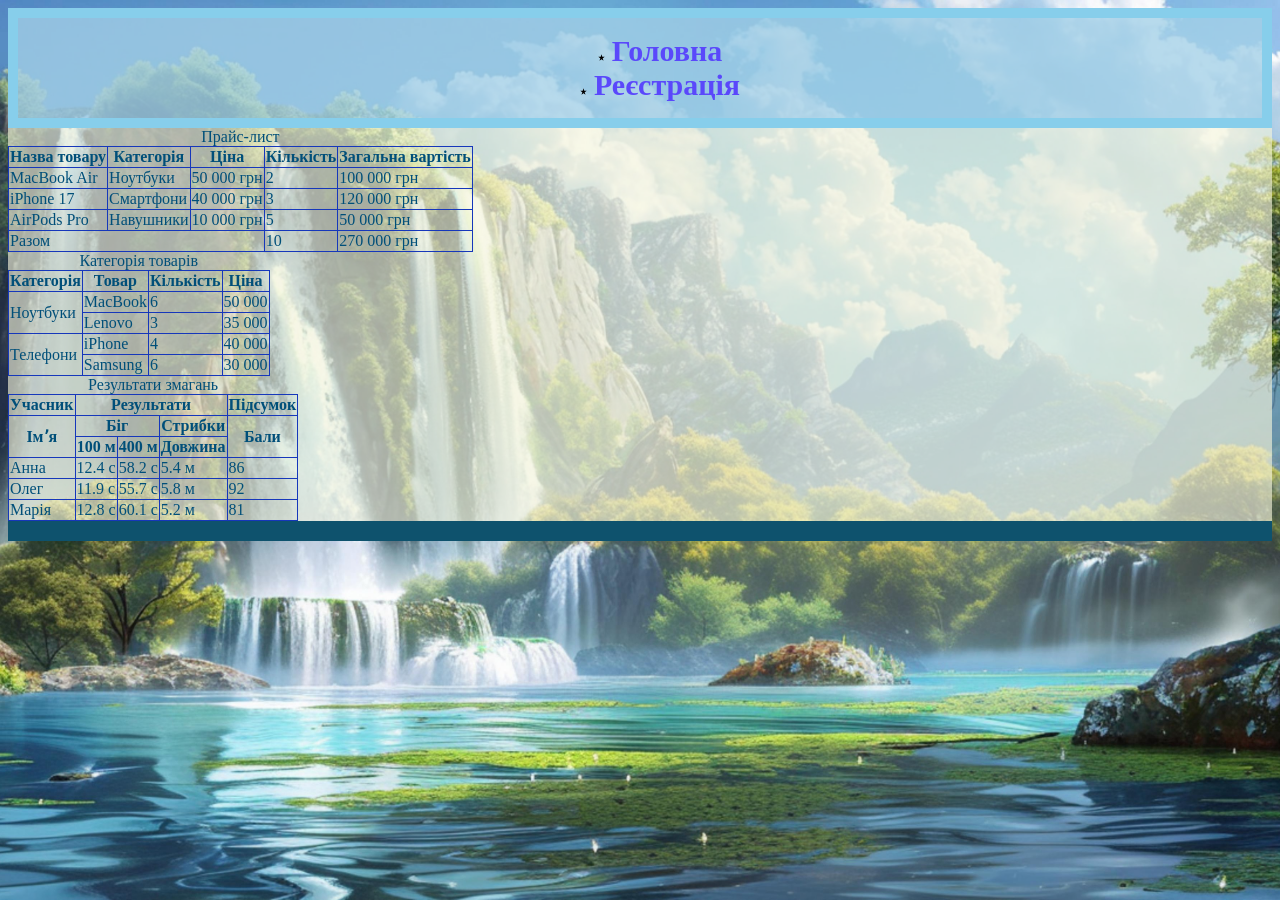
==== pages/tables.html @ 93187d63 "initial commit" ====
<!doctype html>
<html lang="uk">
  <head>
    <meta charset="UTF-8" />
    <meta name="viewport" content="width=device-width, initial-scale=1.0" />
    <title>Homework 7</title>
    <link rel="stylesheet" href="../styles/styles.css" />
  </head>
  <body>
    <header>
      <nav>
        <ul>
          <li><a href="../index.html">Головна</a></li>
          <li><a href="./form.html">Реєстрація</a></li>
        </ul>
      </nav>
    </header>
    <main>
      <table>
        <caption>
          Прайс-лист
        </caption>
        <thead>
          <tr>
            <th>Назва товару</th>
            <th>Категорія</th>
            <th>Ціна</th>
            <th>Кількість</th>
            <th>Загальна вартість</th>
          </tr>
        </thead>
        <tbody>
          <tr>
            <td>MacBook Air</td>
            <td>Ноутбуки</td>
            <td>50 000 грн</td>
            <td>2</td>
            <td>100 000 грн</td>
          </tr>
          <tr>
            <td>iPhone 17</td>
            <td>Смартфони</td>
            <td>40 000 грн</td>
            <td>3</td>
            <td>120 000 грн</td>
          </tr>
          <tr>
            <td>AirPods Pro</td>
            <td>Навушники</td>
            <td>10 000 грн</td>
            <td>5</td>
            <td>50 000 грн</td>
          </tr>
        </tbody>
        <tfoot>
          <tr>
            <td colspan="3">Разом</td>
            <td>10</td>
            <td>270 000 грн</td>
          </tr>
        </tfoot>
      </table>

      <table>
        <caption>
          Категорія товарів
        </caption>
        <thead>
          <tr>
            <th>Категорія</th>
            <th>Товар</th>
            <th>Кількість</th>
            <th>Ціна</th>
          </tr>
        </thead>
        <tbody>
          <tr>
            <td rowspan="2">Ноутбуки</td>
            <td>MacBook</td>
            <td>6</td>
            <td>50 000</td>
          </tr>
          <tr>
            <td>Lenovo</td>
            <td>3</td>
            <td>35 000</td>
          </tr>
          <tr>
            <td rowspan="2">Телефони</td>
            <td>iPhone</td>
            <td>4</td>
            <td>40 000</td>
          </tr>
          <tr>
            <td>Samsung</td>
            <td>6</td>
            <td>30 000</td>
          </tr>
        </tbody>
      </table>

      <table>
        <caption>
          Результати змагань
        </caption>
        <thead>
          <tr>
            <th>Учасник</th>
            <th colspan="3">Результати</th>
            <th>Підсумок</th>
          </tr>
          <tr>
            <th rowspan="2">Імʼя</th>
            <th colspan="2">Біг</th>
            <th>Стрибки</th>
            <th rowspan="2">Бали</th>
          </tr>
          <tr>
            <th>100 м</th>
            <th>400 м</th>
            <th>Довжина</th>
          </tr>
        </thead>
        <tbody>
          <tr>
            <td>Анна</td>
            <td>12.4 с</td>
            <td>58.2 с</td>
            <td>5.4 м</td>
            <td>86</td>
          </tr>
          <tr>
            <td>Олег</td>
            <td>11.9 с</td>
            <td>55.7 с</td>
            <td>5.8 м</td>
            <td>92</td>
          </tr>
          <tr>
            <td>Марія</td>
            <td>12.8 с</td>
            <td>60.1 с</td>
            <td>5.2 м</td>
            <td>81</td>
          </tr>
        </tbody>
      </table>
    </main>
    <footer></footer>
  </body>
</html>
---- styles/styles.css ----
:root {
  --text-color: #004f79;
  --bg-color: #a3d0e8c4;
  --main-bg-color: rgba(245, 245, 220, 0.63);
  --link-color: rgb(90, 72, 251);
  --header-border-color: 10px solid skyblue;
  --accent-color: #1637bb;
  --footer-border-color: rgb(14, 82, 109);
  --about-color: #6f0a68;
  --goals-color: #863607;
  --goals-bg-color: #088d13;
  --placeholder-color: #888888;
  --input-color: #9c4dc1;
  --bottom-border-color: #61385e;
}

a:link {
  text-decoration: none;
  color: var(--link-color);
  font-size: 30px;
  font-weight: bold;
}

a:hover,
a:focus {
  text-decoration: underline;
  color: var(--accent-color);
}

ul {
  list-style-position: inside;
  list-style-image: url("../images/star.svg");
}

body {
  background-image: url("../images/background-image.jpg");
  background-repeat: no-repeat;
  background-position: center;
  background-size: cover;
  background-attachment: fixed;
  color: var(--text-color);
}

header,
footer {
  background-color: var(--bg-color);
  text-align: center;
}

header {
  border: var(--header-border-color);
}

footer {
  border: 10px solid var(--footer-border-color);
}

header > h1 {
  color: var(--accent-color);
}

main {
  background-color: var(--main-bg-color);
}

main h2 {
  text-decoration: underline;
  font-style: italic;
}

main h2::first-letter {
  font-size: 40px;
}

h2 + p {
  font-weight: bold;
}

.about {
  color: var(--about-color);
  text-align: right;
}

.hobbies-list li:first-child,
.hobbies-list li:nth-child(3) {
  text-decoration: underline;
  font-weight: bold;
}

#goals {
  color: var(--goals-color);
  background-color: var(--goals-bg-color);
}

/* цей селектор має найбільшу специфічність - (1, 2, 1) */
#goals .goals-list li:first-child {
  font-style: italic;
  color: yellow;
}

.head-form {
  text-align: center;
}

.head-form::before {
  content: "★";
  color: var(--accent-color);
}

.head-form::after {
  content: "★";
  color: var(--accent-color);
}

.data > label:first-of-type {
  color: var(--accent-color);
}

input,
textarea {
  border: 1px solid var(--accent-color);
  border-radius: 5px;
}

input::placeholder {
  color: var(--placeholder-color);
  font-style: italic;
}

input:hover,
input:focus,
textarea:hover,
textarea:focus {
  outline: none;
  border-color: var(--input-color);
}

.click {
  background: linear-gradient(#eeff6a, #861abd);
}

.click:hover,
.click:focus {
  outline: none;
  border: 2px solid var(--bottom-border-color);
  border-radius: 10px;
}

table {
  border-collapse: collapse;
}

th,
td {
  border: 1px solid var(--accent-color);
}

th {
  text-align: center;
}
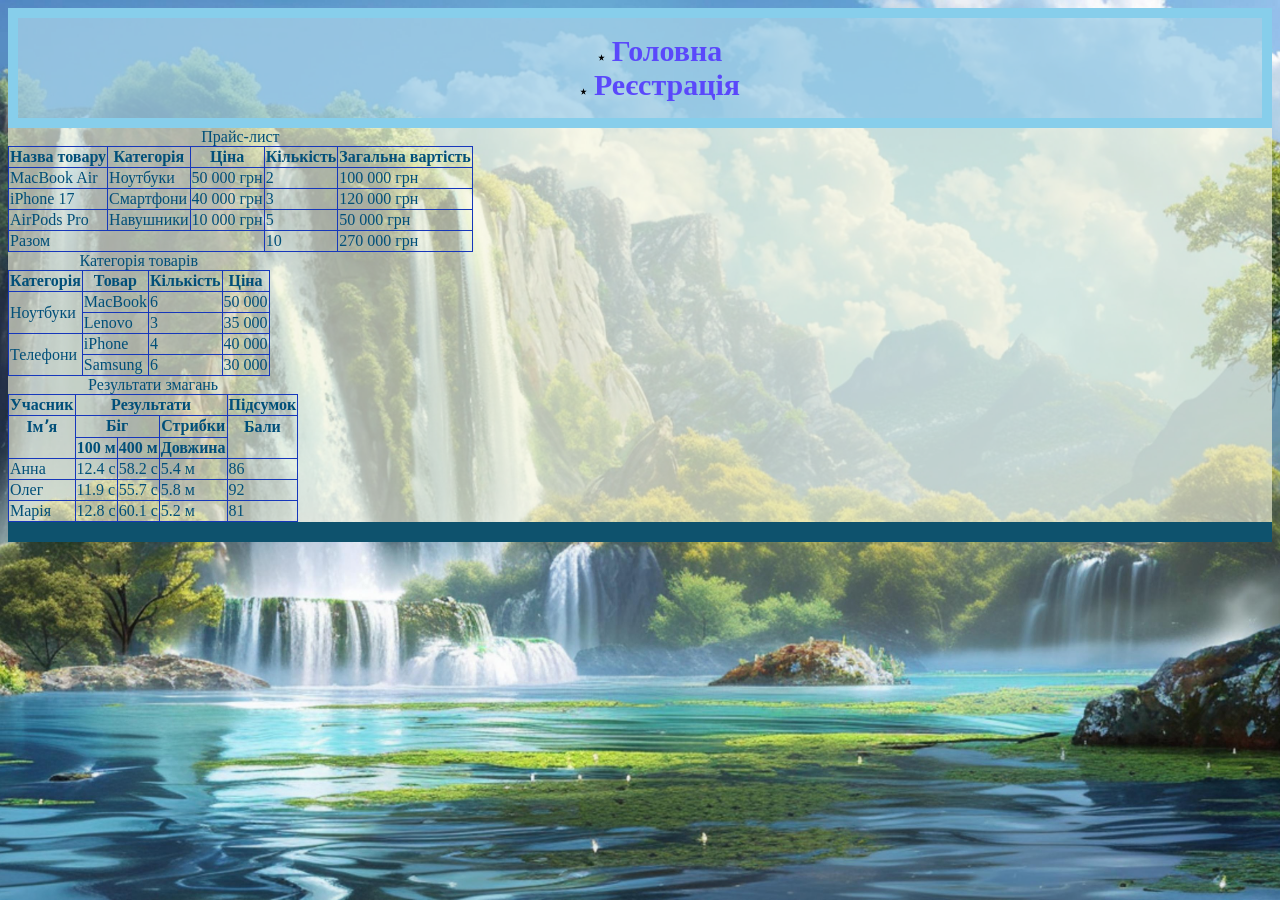
==== commit d3791d7e: "border changes" ====
--- a/pages/tables.html
+++ b/pages/tables.html
@@ -110,15 +110,17 @@
             <th>Підсумок</th>
           </tr>
           <tr>
-            <th rowspan="2">Імʼя</th>
+            <th class="without-border-bottom">Імʼя</th>
             <th colspan="2">Біг</th>
             <th>Стрибки</th>
-            <th rowspan="2">Бали</th>
+            <th class="without-border-bottom">Бали</th>
           </tr>
           <tr>
+            <th class="without-border-top"></th>
             <th>100 м</th>
             <th>400 м</th>
             <th>Довжина</th>
+            <th class="without-border-top"></th>
           </tr>
         </thead>
         <tbody>
--- a/styles/styles.css
+++ b/styles/styles.css
@@ -158,3 +158,11 @@
 th {
   text-align: center;
 }
+
+.without-border-bottom {
+  border-bottom: none;
+}
+
+.without-border-top {
+  border-top: none;
+}
